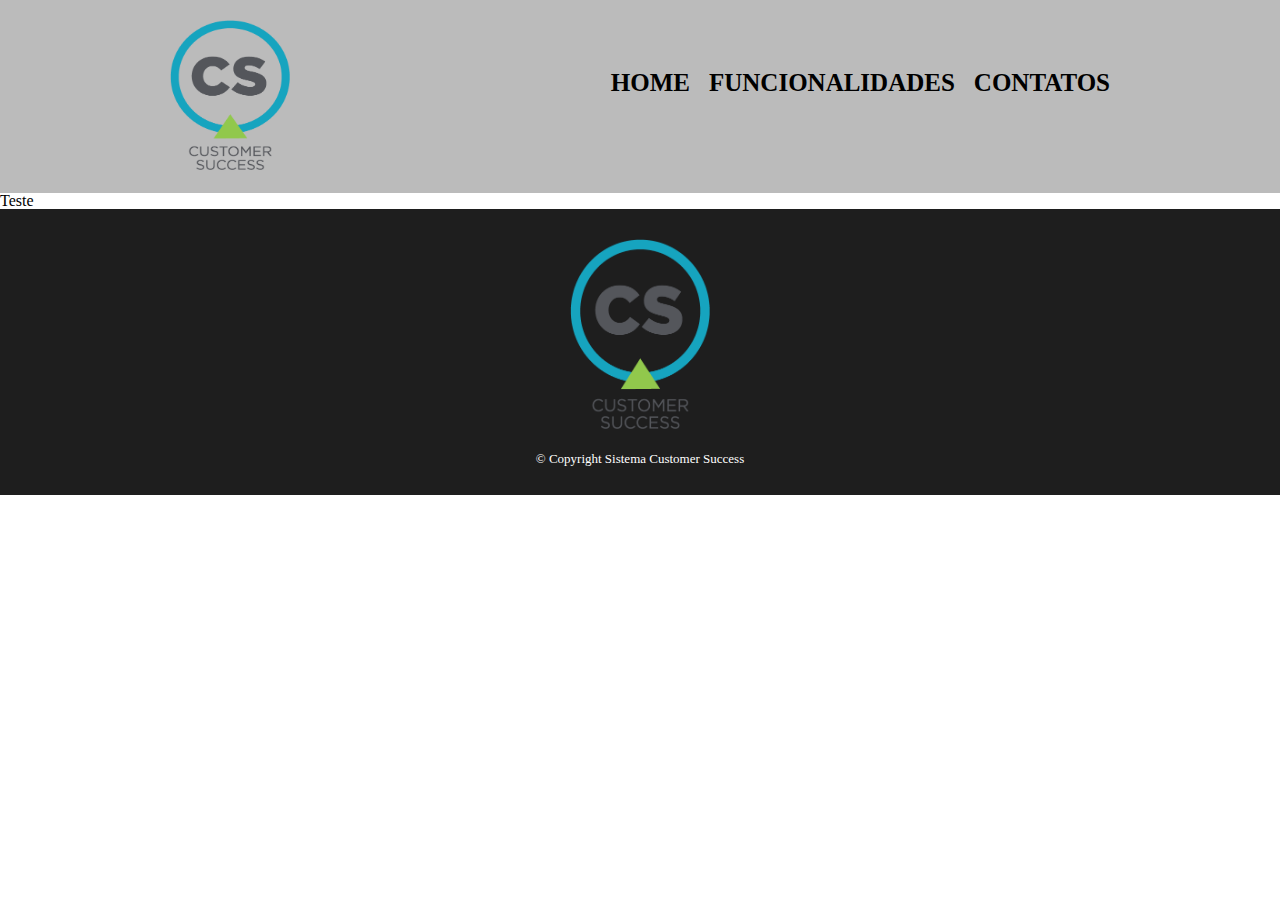
==== contato.html @ 999e0c84 "Criando a pagina contato.html" ====
<!DOCTYPE html>
<html>

    <head>
        <meta charset="UTF-8">
        <title>Funcionalidades SGCS</title>
        <link rel="stylesheet" href="reset.css">
        <link rel="stylesheet" href="funcionalidades.css">
    </head>

    <body>
         <header>
            <div class="caixa">
                <h1><img class="tamanho" src="Fotos/logocs2.png"></h1>

                <nav>
                    <ul>
                        <li><a href="index.html">Home</a></li>
                        <li><a href="funcionalidades.html">Funcionalidades</a></li>
                        <li><a href="contatos.html">Contatos</a></li>
                    </ul>
                </nav>
            </div>
         </header>

         <main>

            Teste 

         </main>

         <footer>
            <img class="imagem_rodape" src="Fotos/logocs2.png">
            <p class="copyright">&copy; Copyright Sistema Customer Success</p> 
        </footer>
    </body>
</html>
---- funcionalidades.css ----
header {
   background: #bbbbbb;
   padding: 20px 0; /* a imagem do menu estava colado na cor de fundo em cima e em baixo, para ter um espaçamento então inseri 20px que ficou um espaço entre a imagem e a cor cinza em cima  e em baixo do backgrond e o zero ficou 0px para os lados*/

}

.caixa {
   position: relative;
   width: 940px;
   margin: 0 auto;

}

  /*Alterando o tamanho da imagem do cabeçalho*/
.tamanho {
   width:  120px;
   height: 150px;

}

nav {
  position: absolute;
  top: 50px;
  right: 0%;

}

nav li {
   display: inline;
   margin: 0 0 0 15px;

}

nav a {
  text-transform: uppercase;
  font-size: 25px;
  color: #000000;
  font-weight: bold;
  text-decoration: none;
}

nav a:hover {
   color: #c78c19; /*aqui estou mudando o comportamento do elemento quando o mause passa por cima.*/
   text-decoration: underline; /*o texto vai ficar sublinhado quando o cursor passar por cima*/

}

.funcionalidades {
   width: 980px;
   margin: 0 auto;
   padding: 50px 0; /*acertando o espaçamento interno 50 para cima e para baixo e 0 para os lados*/

}


.funcionalidades li {
      display: inline-block;
      text-align: center;     /*todos os textos do das listas ficam alinhadas ao centro*/
      width: 30%;             /*cada caixa vai ter 30% de largura criando um espaço entre elas*/
      vertical-align: top;    /*todos os elementos ficaram alinhados na parte de cima*/
      margin: 0 1.5%;        /*espaçamento externo 0 para cima e para baixo e 1.5% para os lados*/
      padding: 30px 20px;    /*espaçamento interno dos textos dentro da caxa vai ter 30px para cima e para baixo e 20px para os lados, antes a descrição e os textos estavam colados na borda*/
      box-sizing: border-box; /*esta é uma configuração para que os 30% acima que esta no width seja sempre o percentual da largura e os 20px no padding esta dentro destes 30%*, pois antes de inserir esta configuração quando foi dar uma 20px para a espaçamento interno na descrição que estava colado na borda das caixas uma delas desceu pois a distancia entre elas almentaram*/ 
      border-color: #000000; /*cor da borda*/
      border-width: 2px;       /*largura da borda*/
      border-style: solid;     /*estilo da borda*/   /*ou se quiser simplificar pode inserir da seguinte maneira (( border: 2px  solid #000000 )) */
      border-radius: 10px; /*para aredondar a borda*/
}

.funcionalidades li:hover {
       border-color: #c78c19;  /*quando o mouse passar por cima das funcionalidades o elemento vai mudar de cor*/

}

.funcionalidades li:active {
     border-color: #088c19; /*quando clicar no elemento a borda vai ficar verde*/

}

.funcionalidades li:hover h2 {
       font-size: 40px; /*quando o cursor passar por cima da da caixa li o titulo que estiver na teg h2 vai almentar de tamanho para 40px*/

}

.funcionalidades h2 {
     font-size: 30px;
     font-weight: bold;
     margin: 0 0 30px 0;

}

.tamanho1 {
   width: 255px;
   height: 150px;
   padding-right: 50px; 

}

.tamanho2 {
   width: 230px;
   height: 150px; 

}

.tamanho3 {
   width: 180px;
   height: 150px;  

}

.funcionalidade-descricao {
   font-size: 18px;
   margin-top: 30px;

}

.condicoes {
   font-size: 22px;
   font-weight: bold;
   margin-top: 25px; /*as condições estavam coladas na descrição, então ficou com 10px para cima*/

}

.imagem_rodape {
   width: 140px;
   height: 190px;

}

footer {
   text-align: center;
   background: url("Fotos/bg.PNG");
   padding: 30px 0; /* a foto do rodape estava muito colada na parte de cima e na parte de baixo, então com o padding espaçamento interno ficou com 40px para cima e para baixo e 0 para os lados*/
}

.copyright {
    color: #ffffff; /*cor do texto do rodape branca*/
    font-size: 13px;
    margin: 20px 0 0;
}
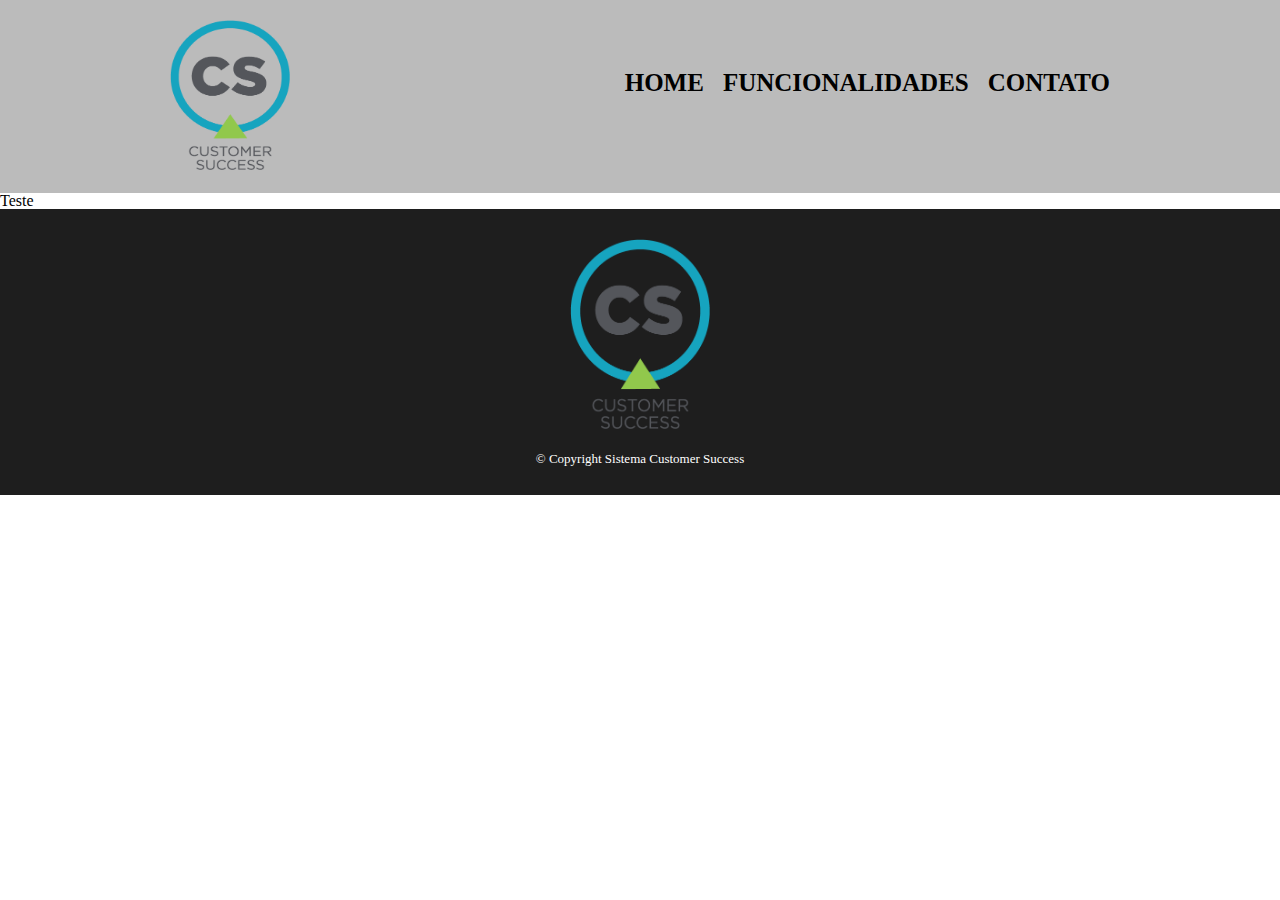
==== commit 873824a2: "Salvando todas as alterações" ====
--- a/contato.html
+++ b/contato.html
@@ -3,9 +3,9 @@
 
     <head>
         <meta charset="UTF-8">
-        <title>Funcionalidades SGCS</title>
+        <title>Contato</title>
         <link rel="stylesheet" href="reset.css">
-        <link rel="stylesheet" href="funcionalidades.css">
+        <link rel="stylesheet" href="style.css">
     </head>
 
     <body>
@@ -17,7 +17,7 @@
                     <ul>
                         <li><a href="index.html">Home</a></li>
                         <li><a href="funcionalidades.html">Funcionalidades</a></li>
-                        <li><a href="contatos.html">Contatos</a></li>
+                        <li><a href="contato.html">Contato</a></li>
                     </ul>
                 </nav>
             </div>
--- a/style.css
+++ b/style.css
@@ -0,0 +1,140 @@
+header {
+   background: #bbbbbb;
+   padding: 20px 0; /* a imagem do menu estava colado na cor de fundo em cima e em baixo, para ter um espaçamento então inseri 20px que ficou um espaço entre a imagem e a cor cinza em cima  e em baixo do backgrond e o zero ficou 0px para os lados*/
+
+}
+
+.caixa {
+   position: relative;
+   width: 940px;
+   margin: 0 auto;
+
+}
+
+  /*Alterando o tamanho da imagem do cabeçalho*/
+.tamanho {
+   width:  120px;
+   height: 150px;
+
+}
+
+nav {
+  position: absolute;
+  top: 50px;
+  right: 0%;
+
+}
+
+nav li {
+   display: inline;
+   margin: 0 0 0 15px;
+
+}
+
+nav a {
+  text-transform: uppercase;
+  font-size: 25px;
+  color: #000000;
+  font-weight: bold;
+  text-decoration: none;
+}
+
+nav a:hover {
+   color: #c78c19; /*aqui estou mudando o comportamento do elemento quando o mause passa por cima.*/
+   text-decoration: underline; /*o texto vai ficar sublinhado quando o cursor passar por cima*/
+
+}
+
+.funcionalidades {
+   width: 980px;
+   margin: 0 auto;
+   padding: 50px 0; /*acertando o espaçamento interno 50 para cima e para baixo e 0 para os lados*/
+
+}
+
+
+.funcionalidades li {
+      display: inline-block;
+      text-align: center;     /*todos os textos do das listas ficam alinhadas ao centro*/
+      width: 30%;             /*cada caixa vai ter 30% de largura criando um espaço entre elas*/
+      vertical-align: top;    /*todos os elementos ficaram alinhados na parte de cima*/
+      margin: 0 1.5%;        /*espaçamento externo 0 para cima e para baixo e 1.5% para os lados*/
+      padding: 30px 20px;    /*espaçamento interno dos textos dentro da caxa vai ter 30px para cima e para baixo e 20px para os lados, antes a descrição e os textos estavam colados na borda*/
+      box-sizing: border-box; /*esta é uma configuração para que os 30% acima que esta no width seja sempre o percentual da largura e os 20px no padding esta dentro destes 30%*, pois antes de inserir esta configuração quando foi dar uma 20px para a espaçamento interno na descrição que estava colado na borda das caixas uma delas desceu pois a distancia entre elas almentaram*/ 
+      border-color: #000000; /*cor da borda*/
+      border-width: 2px;       /*largura da borda*/
+      border-style: solid;     /*estilo da borda*/   /*ou se quiser simplificar pode inserir da seguinte maneira (( border: 2px  solid #000000 )) */
+      border-radius: 10px; /*para aredondar a borda*/
+}
+
+.funcionalidades li:hover {
+       border-color: #c78c19;  /*quando o mouse passar por cima das funcionalidades o elemento vai mudar de cor*/
+
+}
+
+.funcionalidades li:active {
+     border-color: #088c19; /*quando clicar no elemento a borda vai ficar verde*/
+
+}
+
+.funcionalidades li:hover h2 {
+       font-size: 40px; /*quando o cursor passar por cima da da caixa li o titulo que estiver na teg h2 vai almentar de tamanho para 40px*/
+
+}
+
+.funcionalidades h2 {
+     font-size: 30px;
+     font-weight: bold;
+     margin: 0 0 30px 0;
+
+}
+
+.tamanho1 {
+   width: 255px;
+   height: 150px;
+   padding-right: 50px; 
+
+}
+
+.tamanho2 {
+   width: 230px;
+   height: 150px; 
+
+}
+
+.tamanho3 {
+   width: 180px;
+   height: 150px;  
+
+}
+
+.funcionalidade-descricao {
+   font-size: 18px;
+   margin-top: 30px;
+
+}
+
+.condicoes {
+   font-size: 22px;
+   font-weight: bold;
+   margin-top: 25px; /*as condições estavam coladas na descrição, então ficou com 10px para cima*/
+
+}
+
+.imagem_rodape {
+   width: 140px;
+   height: 190px;
+
+}
+
+footer {
+   text-align: center;
+   background: url("Fotos/bg.PNG");
+   padding: 30px 0; /* a foto do rodape estava muito colada na parte de cima e na parte de baixo, então com o padding espaçamento interno ficou com 40px para cima e para baixo e 0 para os lados*/
+}
+
+.copyright {
+    color: #ffffff; /*cor do texto do rodape branca*/
+    font-size: 13px;
+    margin: 20px 0 0;
+}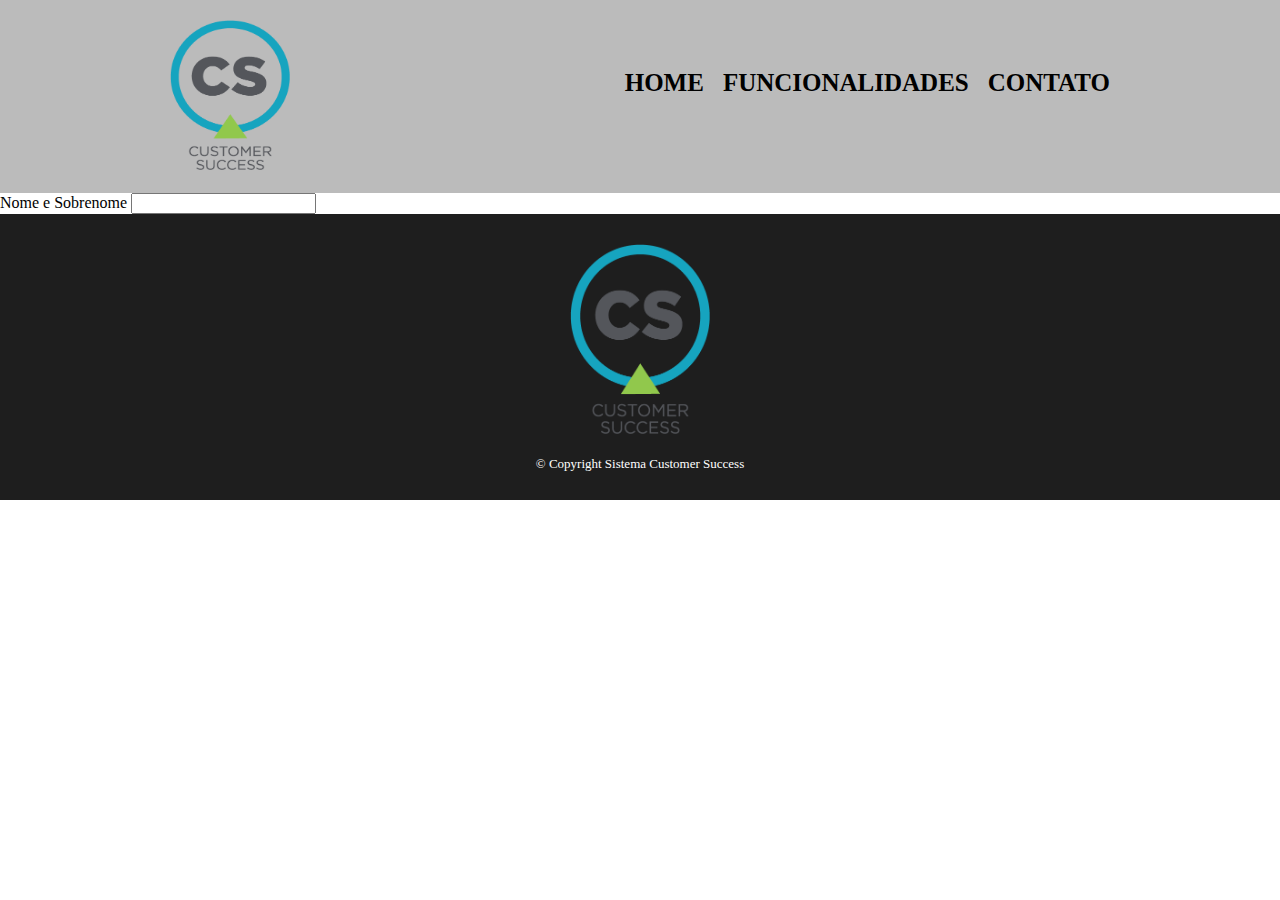
==== commit 94c1553c: "Salvando as ultimas alterações 21:26" ====
--- a/contato.html
+++ b/contato.html
@@ -24,8 +24,10 @@
          </header>
 
          <main>
-
-            Teste 
+             <form>
+                <label for="nomesobrenome">Nome e Sobrenome</label>
+                <input type="text" id="nomesobrenome">
+             </form>
 
          </main>
 
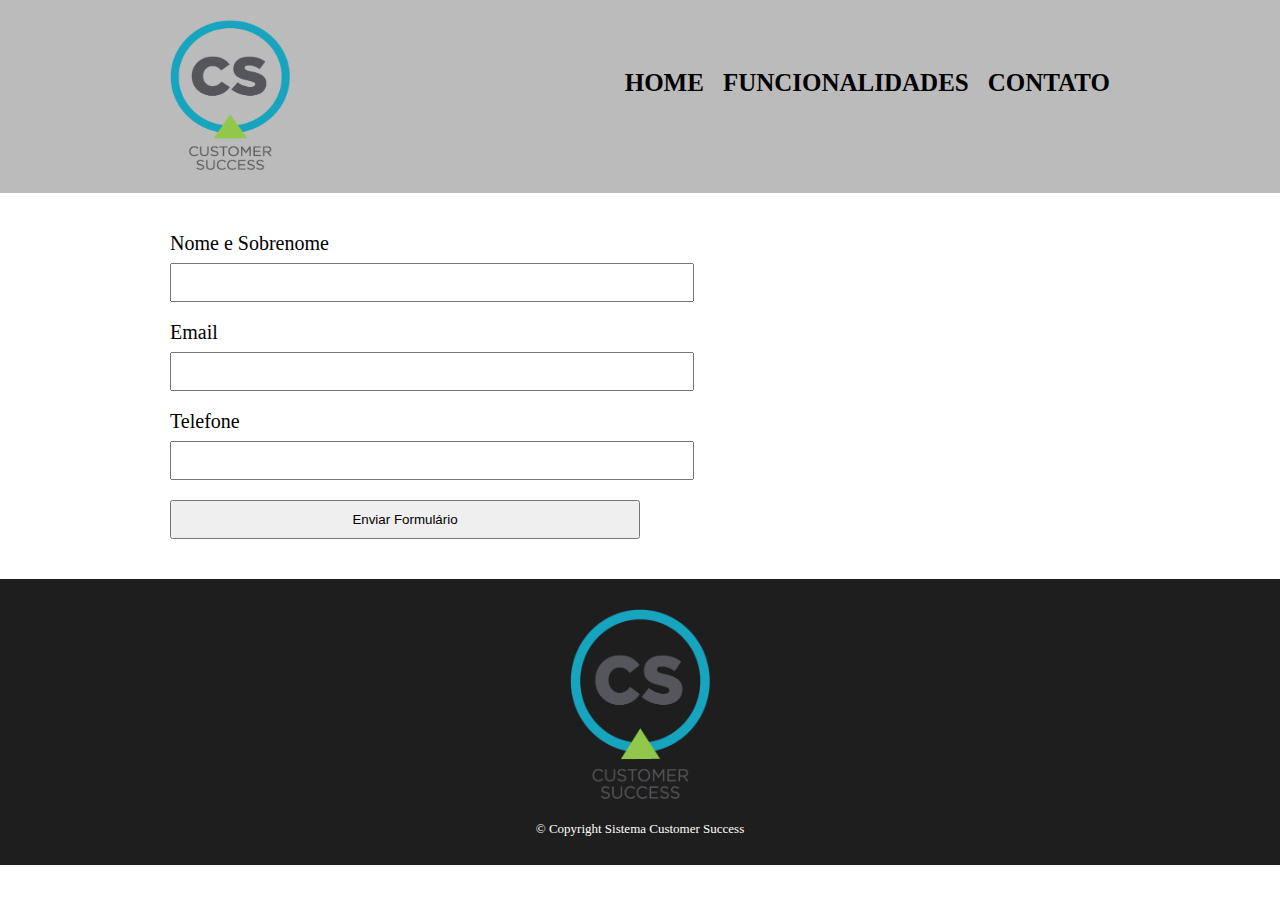
==== commit ac4d97fb: "Criando os compos formulários no css e html" ====
--- a/contato.html
+++ b/contato.html
@@ -23,13 +23,20 @@
             </div>
          </header>
 
-         <main>
+         <main class="main-da-pagina-contato">
              <form>
                 <label for="nomesobrenome">Nome e Sobrenome</label>
                 <input type="text" id="nomesobrenome">
+
+                <label for="email">Email</label>
+                <input type="text" id="email">
+
+                <label for="telefone">Telefone</label>
+                <input type="text" id="telefone">
+
+                <input type="submit" value="Enviar Formulário">
              </form>
-
-         </main>
+        </main>
 
          <footer>
             <img class="imagem_rodape" src="Fotos/logocs2.png">
--- a/style.css
+++ b/style.css
@@ -91,20 +91,20 @@
 
 .tamanho1 {
    width: 255px;
-   height: 150px;
+   height: 135px;
    padding-right: 50px; 
 
 }
 
 .tamanho2 {
    width: 230px;
-   height: 150px; 
+   height: 135px; 
 
 }
 
 .tamanho3 {
-   width: 180px;
-   height: 150px;  
+   width: 160px;
+   height: 135px;  
 
 }
 
@@ -137,4 +137,29 @@
     color: #ffffff; /*cor do texto do rodape branca*/
     font-size: 13px;
     margin: 20px 0 0;
+}
+
+.main-da-pagina-contato {
+        width: 940px;
+        margin: 0 auto;
+}
+
+form {
+  margin: 40px 0; 
+
+}
+
+form label {
+    display: block;
+    font-size: 20px;
+    margin: 0 0 10px;
+
+} 
+
+form input {
+   display: block;
+   margin: 0 0 20px;
+   padding: 10px 25px; /*Aumentando o tamanho do campo (input) onde é inserido as informações, 10px para cima e para baixo e 25px para os lados*/
+   width: 50%; /*Os campos vão ficar maiores ocupando 50% da página*/
+
 }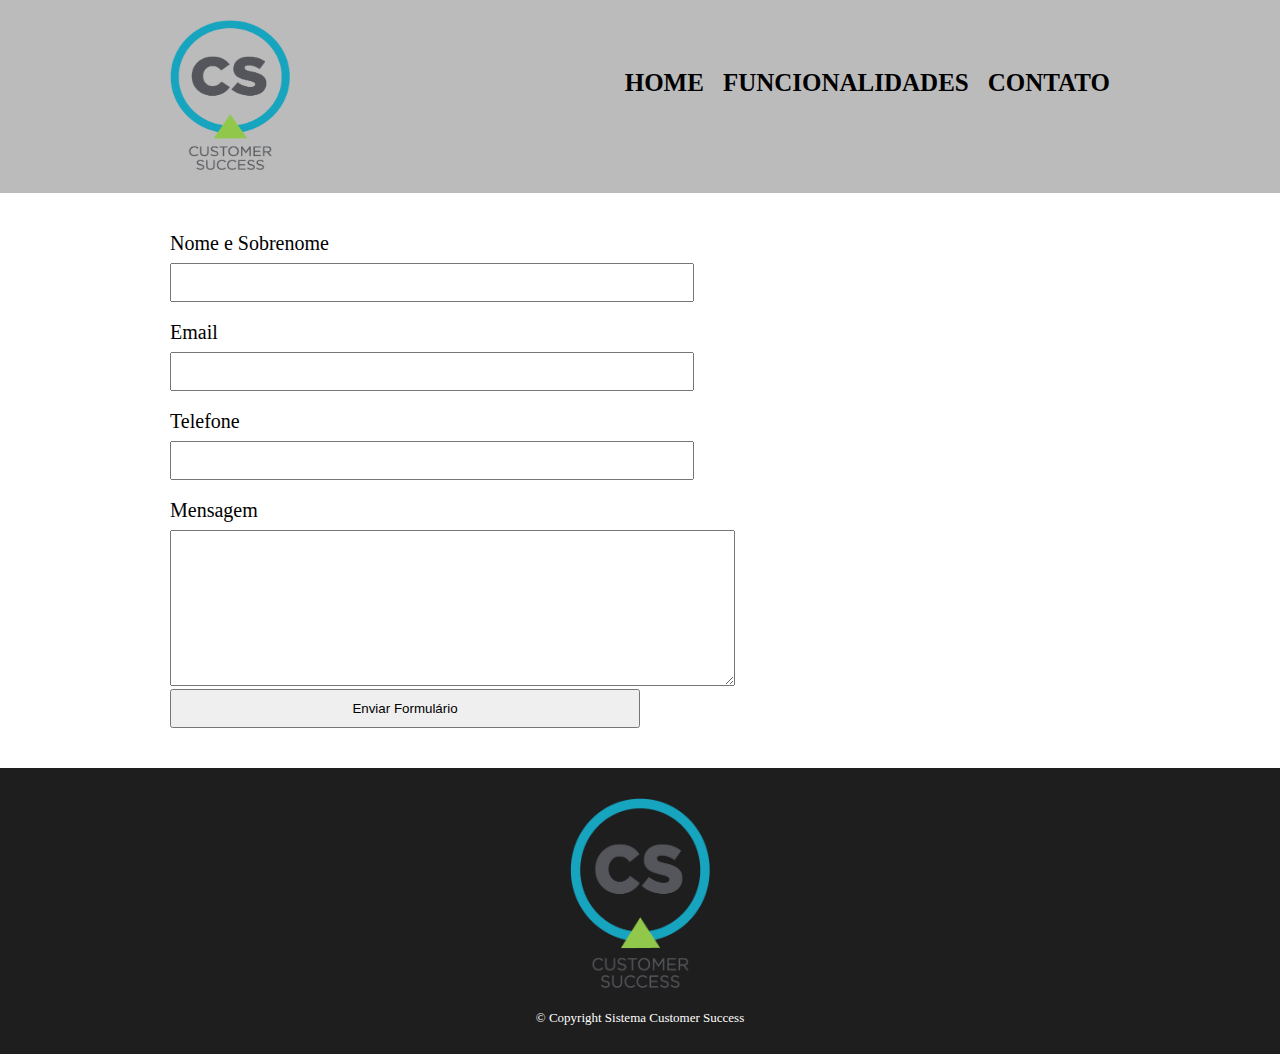
==== commit d8cb88cd: "Acertando alguns detalhes no html e css" ====
--- a/contato.html
+++ b/contato.html
@@ -34,6 +34,9 @@
                 <label for="telefone">Telefone</label>
                 <input type="text" id="telefone">
 
+                <label for="mensagem">Mensagem</label>
+                <textarea cols="68" rows="10" id="mensagem"></textarea>
+
                 <input type="submit" value="Enviar Formulário">
              </form>
         </main>
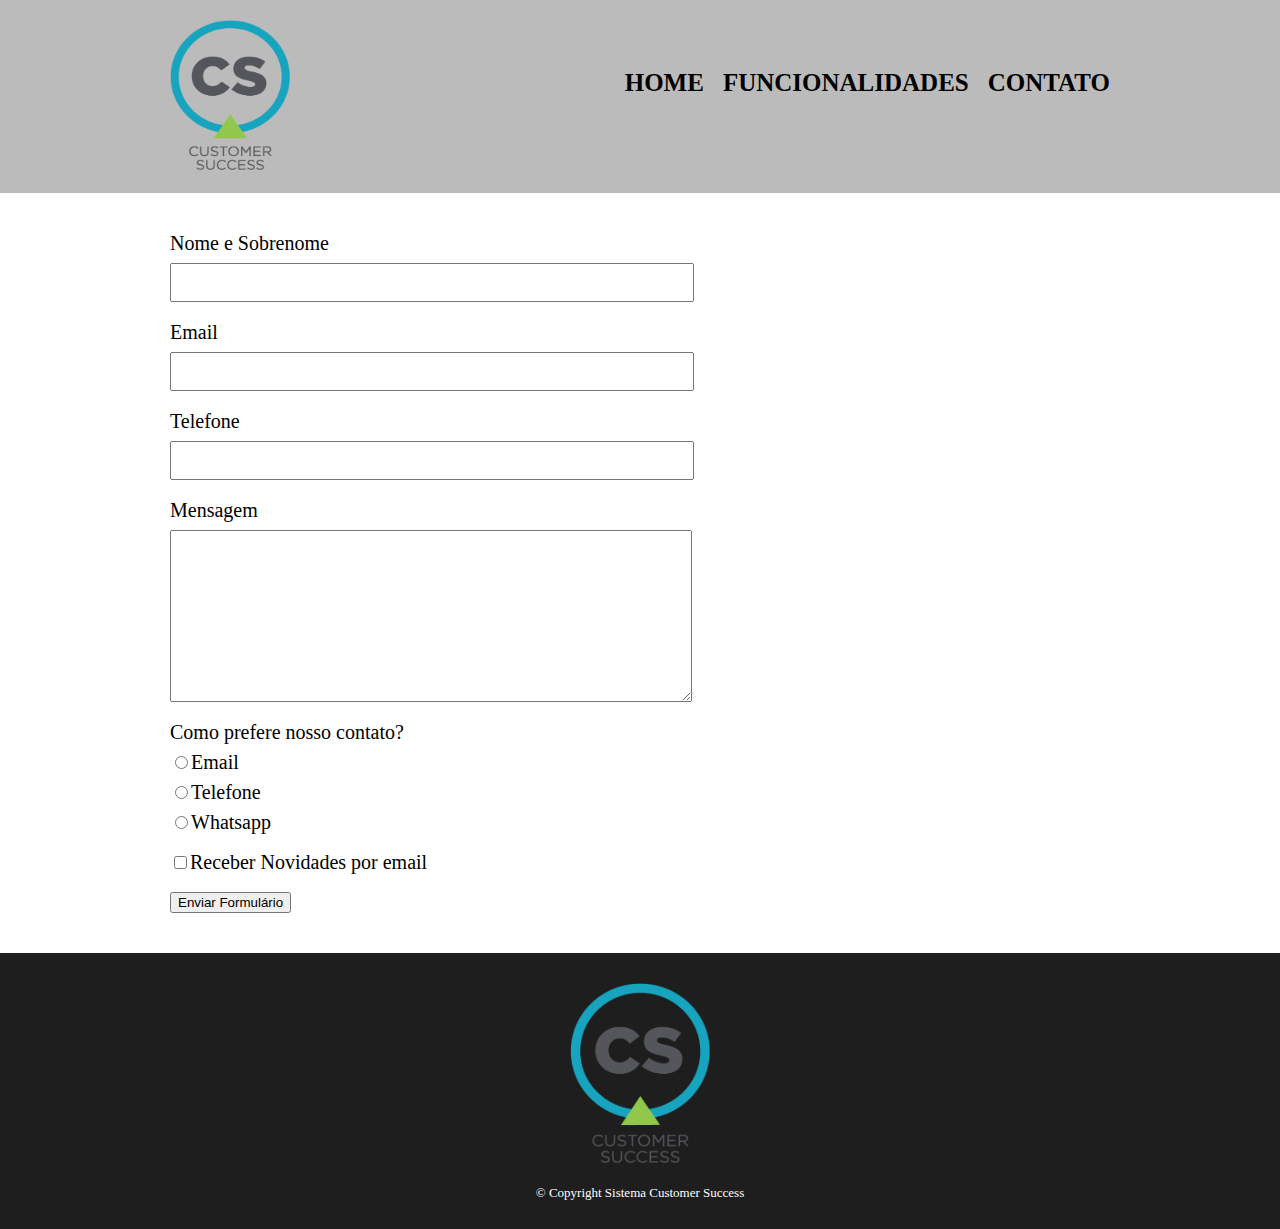
==== commit 46ac25b4: "Quase terminando os cadastros" ====
--- a/contato.html
+++ b/contato.html
@@ -26,18 +26,33 @@
          <main class="main-da-pagina-contato">
              <form>
                 <label for="nomesobrenome">Nome e Sobrenome</label>
-                <input type="text" id="nomesobrenome">
+                <input type="text" id="nomesobrenome" class="input-padrao">
 
                 <label for="email">Email</label>
-                <input type="text" id="email">
+                <input type="text" id="email" class="input-padrao">
 
                 <label for="telefone">Telefone</label>
-                <input type="text" id="telefone">
+                <input type="text" id="telefone" class="input-padrao">
 
                 <label for="mensagem">Mensagem</label>
-                <textarea cols="68" rows="10" id="mensagem"></textarea>
+                <textarea cols="68" rows="10" id="mensagem" class="input-padrao"></textarea>
+
+                <div>
+                    <p>Como prefere nosso contato?</p>
+                    <Label for="radio-email"><input type="radio" name="contato" value="email" id="radio-email">Email</Label>
+                    
+
+                    <label for="radio-telefone"><input type="radio" name="contato" value="telefone" id="radio-telefone">Telefone</label>
+                   
+
+                    <label for="radio-whatsapp"><input type="radio" name="contato" value="whatsapp" id="radio-whatsapp">Whatsapp</label>
+                   
+               </div>
+
+                    <label class="checkbox"><input type="checkbox">Receber Novidades por email</label>
 
                 <input type="submit" value="Enviar Formulário">
+
              </form>
         </main>
 
--- a/style.css
+++ b/style.css
@@ -123,7 +123,7 @@
 
 .imagem_rodape {
    width: 140px;
-   height: 190px;
+   height: 180px;
 
 }
 
@@ -149,17 +149,22 @@
 
 }
 
-form label {
+form label, form p {
     display: block;
     font-size: 20px;
     margin: 0 0 10px;
 
 } 
 
-form input {
+.input-padrao {
    display: block;
    margin: 0 0 20px;
    padding: 10px 25px; /*Aumentando o tamanho do campo (input) onde é inserido as informações, 10px para cima e para baixo e 25px para os lados*/
    width: 50%; /*Os campos vão ficar maiores ocupando 50% da página*/
 
+}
+
+.checkbox {
+    margin: 20px 0;
+
 }